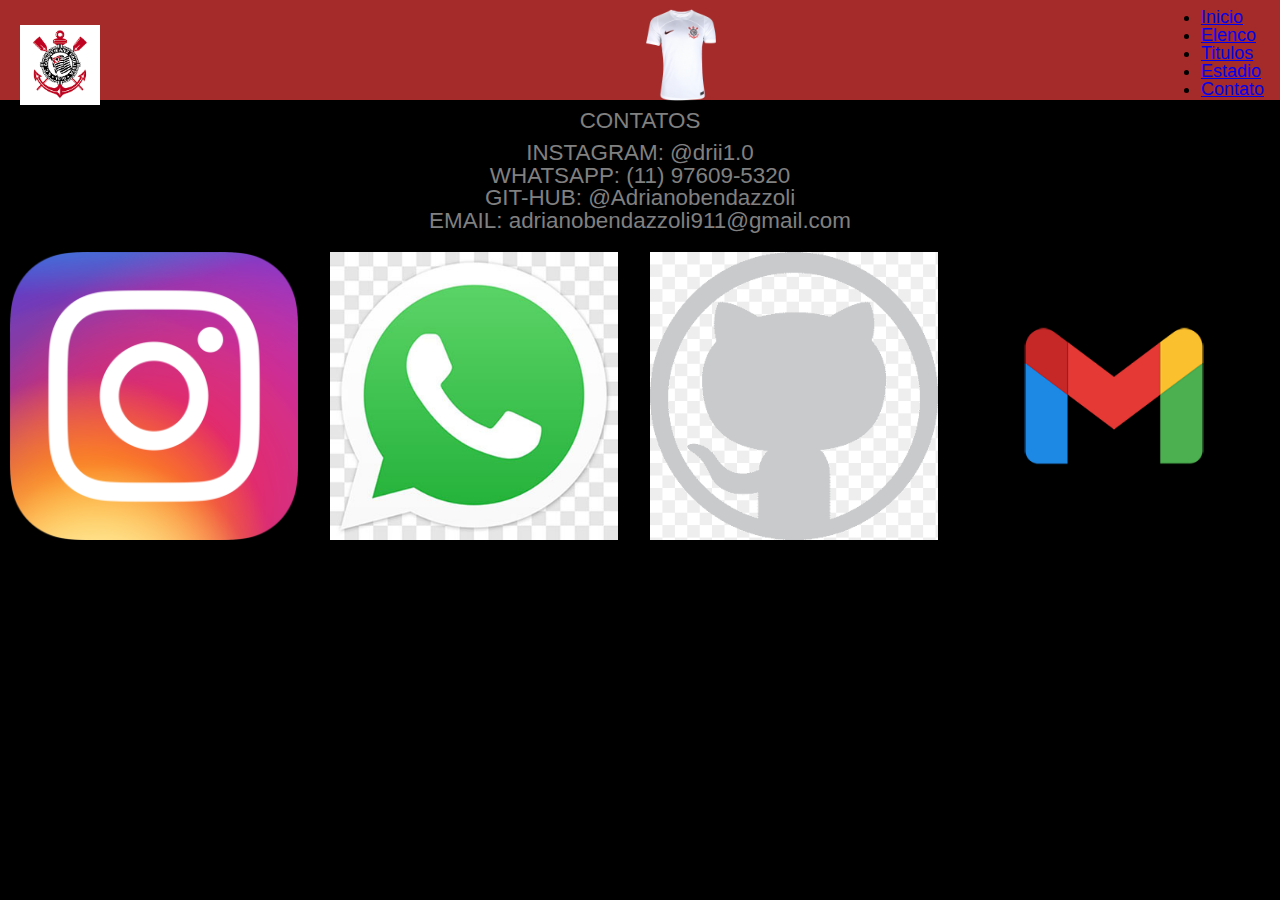
==== contato.html @ b6e5dea8 "commit" ====
<!DOCTYPE html>
<html lang="pt-br">
<head>
    <meta charset="UTF-8">
    <meta name="viewport" content "width=device-width, initial-scale=1.0">
    <title>Exemplo HTML Semântico</title>
    <link rel="stylesheet" href="css/reset.css">
    <link rel="stylesheet" href="css/contato.css">
 

</head>
<body>
    
<header>
    <img class="img_logo" src = "img/download.png" >
    
    <img class="camisa" src="img/Nova pasta/camisa.png">
   
    <div class="logo">

     <nav>
        <li><a href = "index.html">Inicio</a></li>
        <li><a href = "elenco.html">Elenco</a></li>
        <li><a href = "titulos.html">Titulos</a></li>
        <li><a href = "estadio.html">Estadio</a></li>
        <li><a href = "contato.html">Contato</a></li> </nav>
    </nav>

    </header>
     
<fundo>
    <main>
    
     <section> 
               
     <h1>CONTATOS</h1>

            

     <div class="contato">
    <section>   
        <p>INSTAGRAM: @drii1.0</p>
        <p>WHATSAPP: (11) 97609-5320</p>
        <p>GIT-HUB: @Adrianobendazzoli</p>
        <p>EMAIL: adrianobendazzoli911@gmail.com</p>            
    </section>       
    </div>

    <div class="linha"> 
        <div class="col-3">
            <div>
                <img class="imggaleria" src="img/Nova pasta/Instagram_icon.png.webp" alt="">
            </div>
    </div>
    

    <div class="col-3">
            <div>
                <img class="imggaleria" src="img/Nova pasta/whatsapp.jpg" alt="">
            </div>
    </div>


    <div class="col-3">
            <div>
                <img class="imggaleria" src="img/Nova pasta/gitbranco.png" alt="">
            </div>
    </div>

    <div class="col-3">
            <div>
                <img class="imggaleria" src="img/Nova pasta/email.png" alt="">
            </div>
    </div>
    </main>
    <footer>
        <p></p>
        
    </footer>
    <fundo/>
</body>
</html>
---- css/contato.css ----
header{
    background-color: brown;
    height: 100px;
    font-family: var(--tm-tertiary-font, 'OSB', 'OSB-fallback', sans-serif);
      
}
body{
    background-color: black
}
.img_logo{
    width: 80px;
    height: 80px;
    margin-left: 20px;
    margin-right: 15px;
    margin-top: 5px;
}
.camisa{
    width: 100px;
    height: 100px;
    margin-top: 5px;
    margin-left: 40%;
}
.linha{
    display: flex;
    flex-flow: row wrap;
    margin-left: auto;
    margin-right: auto;
}
nav{ 
    color:black;
    position: absolute;
    top: 8px;
    right: 16px;
    font-size: 18px;
  }
  
  nav{
    
    display: inline;
  }
 h1{
    color: gray;
    font-size: 1.4em;
    font-family: "Roboto", sans-serif;
    text-align: center;
    background-color: transparent;
    margin-top: 10px;
    margin-left: 150px;
    margin-right: 150px;
 }
 .contato{
   
    color: gray;
    font-size: 1.4em;
    font-family: "Roboto", sans-serif;
    text-align: center;
    background-color: transparent;
    margin-top: 10px;
    margin-left: 150px;
    margin-right: 150px;
 }
.linha{
    display: flex;
    flex-flow: row wrap;
    margin-left: auto;
    margin-right: auto;
}
.col-3{
    width: 25%;
    margin-top: 20px;
}
.col-3 p{
    font-size: 1rem;
    text-align: center ;
}

.imggaleria{
    width: 90%;
    margin-left: 3%;
    margin-right: 1%;
}
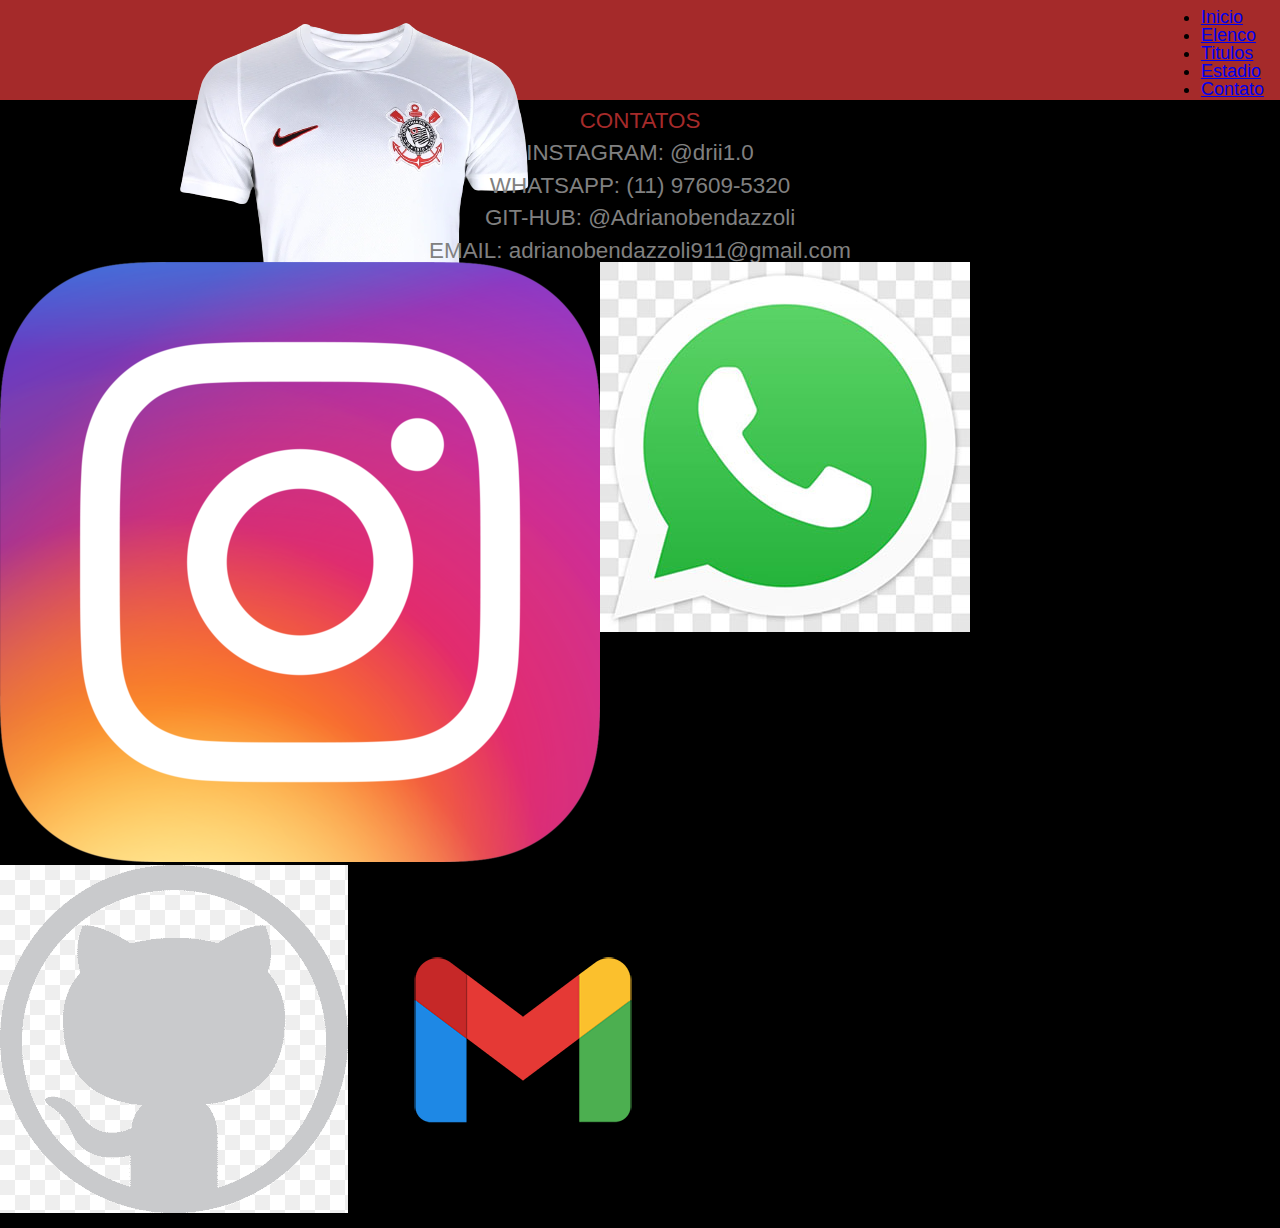
==== commit 596b1fc8: "." ====
--- a/contato.html
+++ b/contato.html
@@ -5,7 +5,7 @@
     <meta name="viewport" content "width=device-width, initial-scale=1.0">
     <title>Exemplo HTML Semântico</title>
     <link rel="stylesheet" href="css/reset.css">
-    <link rel="stylesheet" href="css/contato.css">
+    <link rel="stylesheet" href="css/estilo.css">
  
 
 </head>
--- a/css/estilo.css
+++ b/css/estilo.css
@@ -0,0 +1,93 @@
+header{
+    background-color: brown;
+    height: 100px;
+    font-family: var(--tm-tertiary-font, 'OSB', 'OSB-fallback', sans-serif);
+      
+}
+body{
+    background-color: black
+}
+.img_logo{
+    width: 80px;
+    height: 80px;
+    margin-left: 20px;
+    margin-top: 5px;
+    opacity: 100%;
+}
+.linha{
+    display: flex;
+    flex-flow: row wrap;
+    margin-left: auto;
+    margin-right: auto;
+}
+.logo{ 
+    color:black;
+    position: absolute;
+    top: 8px;
+    right: 16px;
+    font-size: 18px;
+  }
+  
+.logo{
+    
+    display: inline;
+  }
+  body{
+    color: aqua;
+  }
+  h1{
+    color: brown;
+    font-size: 1.4em;
+    font-family: "Roboto", sans-serif;
+    text-align: center;
+    background-color: transparent;
+    margin-top: 10px;
+    margin-left: 150px;
+    margin-right: 150px;
+}  
+.text{
+    color: gray;
+    font-size: 1.4em;
+    font-family: "Roboto", sans-serif;
+    text-align: center;
+    background-color: transparent;
+    margin-top: 10px;
+    margin-left: 150px;
+    margin-right: 150px;
+}
+p{
+    color: gray;
+    font-size: 1.4em;
+    font-family: "Roboto", sans-serif;
+    text-align: center;
+    background-color: transparent;
+    margin-top: 10px;
+    margin-left: 150px;
+    margin-right: 150px;
+}
+.banner{
+    width: 70%;
+    height: 50%;
+    margin-left: 15%;
+    margin-right: 15%;
+}
+.img1index{
+    width: 30%;
+    height: 30%;
+    margin-left: 35%;
+    margin-right: 15%; 
+}
+
+table{
+    padding: 30px; 
+    color: brown  ;
+    padding-top: center;
+    padding-bottom: center;
+    text-align: center;
+    margin-top: 10px;
+    margin-left: 35%;
+    
+    background-color: black;
+    font-family: "Open Sans", sans-serif;
+
+}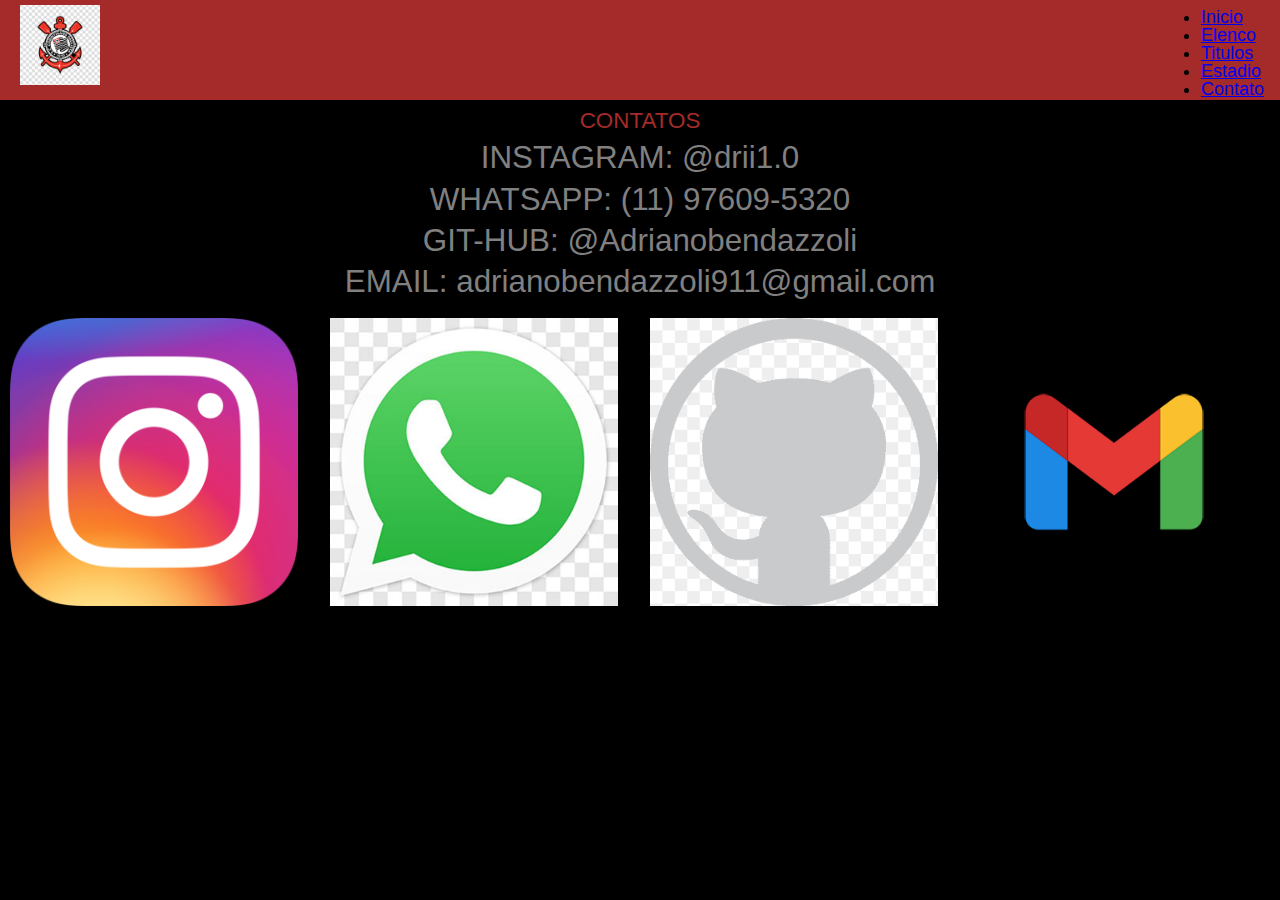
==== commit 1f3df829: "." ====
--- a/contato.html
+++ b/contato.html
@@ -6,27 +6,26 @@
     <title>Exemplo HTML Semântico</title>
     <link rel="stylesheet" href="css/reset.css">
     <link rel="stylesheet" href="css/estilo.css">
- 
+    <link rel="shortcut icon" href="img/logotipotimao.png">
 
 </head>
 <body>
     
-<header>
-    <img class="img_logo" src = "img/download.png" >
-    
-    <img class="camisa" src="img/Nova pasta/camisa.png">
-   
-    <div class="logo">
+    <header>
+        <img class="img_logo" src = "img/logotipotimao.png" > 
 
-     <nav>
-        <li><a href = "index.html">Inicio</a></li>
-        <li><a href = "elenco.html">Elenco</a></li>
-        <li><a href = "titulos.html">Titulos</a></li>
-        <li><a href = "estadio.html">Estadio</a></li>
-        <li><a href = "contato.html">Contato</a></li> </nav>
-    </nav>
+        <div class="logo">
 
-    </header>
+        <nav>
+            <li><a href = "index.html">Inicio</a></li>
+            <li><a href = "elenco.html">Elenco</a></li>
+            <li><a href = "titulos.html">Titulos</a></li>
+            <li><a href = "estadio.html">Estadio</a></li>
+            <li><a href = "contato.html">Contato</a></li> 
+        </nav>
+
+       </div> 
+      </header>
      
 <fundo>
     <main>
--- a/css/estilo.css
+++ b/css/estilo.css
@@ -86,8 +86,74 @@
     text-align: center;
     margin-top: 10px;
     margin-left: 35%;
-    
     background-color: black;
     font-family: "Open Sans", sans-serif;
+}
+.info{
+    color: black;
+}
 
-}+td{
+    padding: 2%;
+    font-size:1.4em;
+}
+th{
+    font-size:1.4em;
+    background-color: gray
+}
+.info{
+    color: black;
+    font-size:1.4em;
+}
+.escalacaotimao{
+    width: 50%;
+    height: 50%;
+    margin-left: 25%;
+    margin-right: 15%; 
+}
+.jogadorestimao{
+    width: 50%;
+    height: 50%;
+    margin-left: 25%;
+    margin-right: 15%;  
+}
+
+.trofeus{
+    width: 50%;
+    height: 50%;
+    margin-left: 25%;
+    margin-right: 15%; 
+   }
+   .linha{
+    display: flex;
+    flex-flow: row wrap;
+    margin-left: auto;
+    margin-right: auto;
+}
+.col-3{
+    width: 25%;
+    margin-top: 20px;
+}
+.col-3 p{
+    font-size: 1rem;
+    text-align: center ;
+}
+
+.imggaleria{
+    width: 90%;
+    margin-left: 3%;
+    margin-right: 1%;
+}
+
+.contato{
+   
+    color: gray;
+    font-size: 1.4em;
+    font-family: "Roboto", sans-serif;
+    text-align: center;
+    background-color: transparent;
+    margin-top: 10px;
+    margin-left: 150px;
+    margin-right: 150px;
+ }
+ 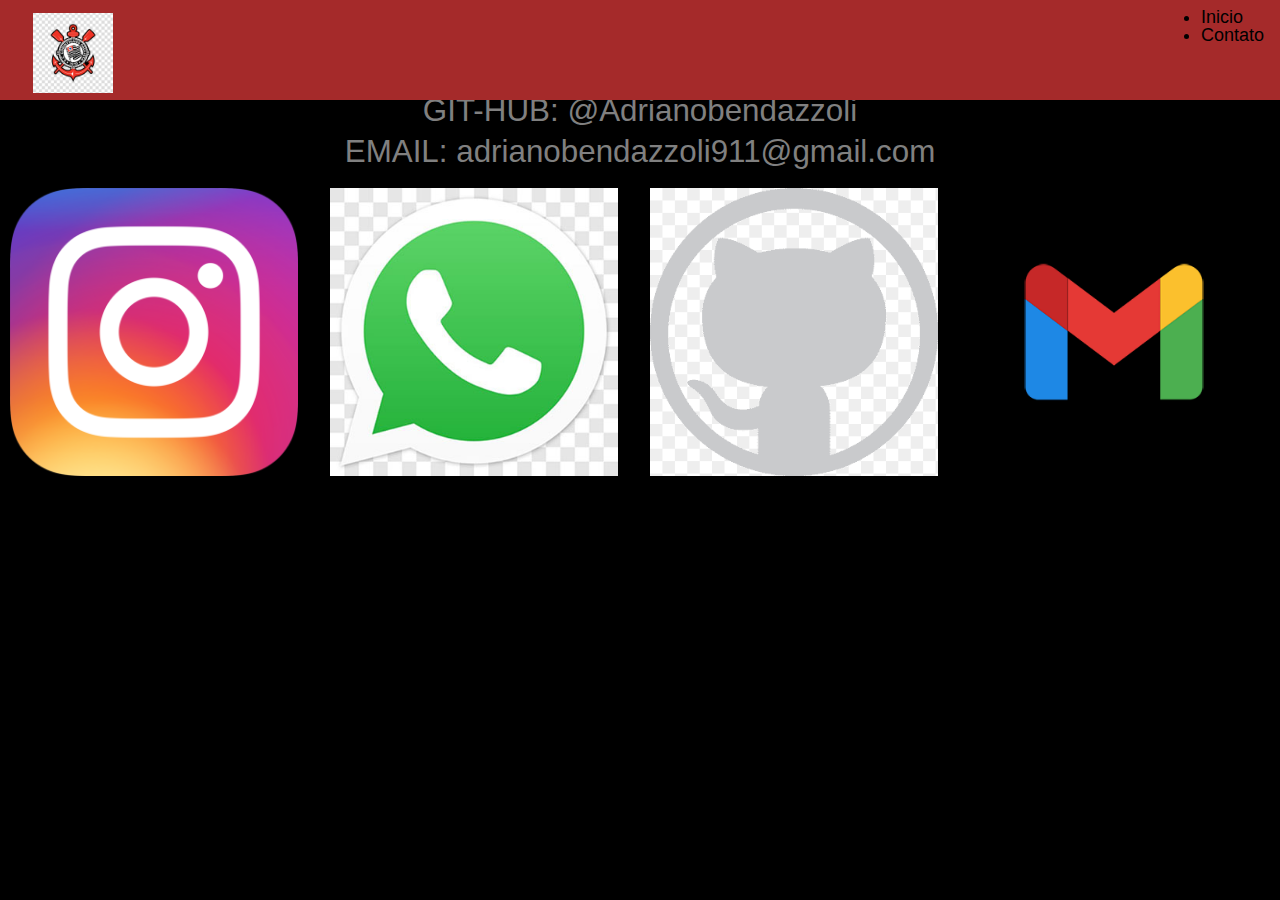
==== commit 2a6fa75b: "commit 30/7" ====
--- a/contato.html
+++ b/contato.html
@@ -18,9 +18,6 @@
 
         <nav>
             <li><a href = "index.html">Inicio</a></li>
-            <li><a href = "elenco.html">Elenco</a></li>
-            <li><a href = "titulos.html">Titulos</a></li>
-            <li><a href = "estadio.html">Estadio</a></li>
             <li><a href = "contato.html">Contato</a></li> 
         </nav>
 
@@ -30,14 +27,14 @@
 <fundo>
     <main>
     
-     <section> 
+     <section id="corinthians"> 
                
      <h1>CONTATOS</h1>
 
             
 
      <div class="contato">
-    <section>   
+    <section id="contato">   
         <p>INSTAGRAM: @drii1.0</p>
         <p>WHATSAPP: (11) 97609-5320</p>
         <p>GIT-HUB: @Adrianobendazzoli</p>
--- a/css/estilo.css
+++ b/css/estilo.css
@@ -2,10 +2,35 @@
     background-color: brown;
     height: 100px;
     font-family: var(--tm-tertiary-font, 'OSB', 'OSB-fallback', sans-serif);
-      
+    position: fixed;
+    padding: 1%;
+    display: flex;
+    justify-content: space-between;
+    align-items: center;
+    display: flex;
+    align-items: center;
+    justify-content: space-between;   
+    position: fixed;
+    top: 0;
+    width: 100%;
+    z-index: 1000;
+    box-sizing: border-box; 
 }
 body{
     background-color: black
+}
+html {
+    scroll-behavior: smooth;
+}
+div{
+    position: sticky;
+}
+section::before {
+    content: '';
+    display: block;
+    height: 60px; 
+    margin-top: -80px; 
+    visibility: hidden;
 }
 .img_logo{
     width: 80px;
@@ -80,12 +105,13 @@
 
 table{
     padding: 30px; 
-    color: brown  ;
+    color: brown ;
+    font-size: 20px;
     padding-top: center;
     padding-bottom: center;
     text-align: center;
     margin-top: 10px;
-    margin-left: 35%;
+    margin-left: 30%;
     background-color: black;
     font-family: "Open Sans", sans-serif;
 }
@@ -146,7 +172,6 @@
 }
 
 .contato{
-   
     color: gray;
     font-size: 1.4em;
     font-family: "Roboto", sans-serif;
@@ -156,4 +181,98 @@
     margin-left: 150px;
     margin-right: 150px;
  }
- + @media only screen and (max-width: 600px) {
+    body {
+      background-color: white;
+      color: black;
+    }
+  }
+  a:link{
+    color: black;
+    background-color: transparent;
+    text-decoration: none;
+  }
+  a:visited{
+    color:black;
+    background-color:transparent;
+    text-decoration: none;
+  }
+  a:hover{
+    color: gray;
+    background-color: transparent;
+    text-decoration: none;
+  }
+  a:active{
+    color: brown;
+    background-color: transparent;
+    text-decoration: none;
+  }
+.mosqueteiro{
+    width: 50%;
+    height: 50%;
+    margin-left: 25%;
+    margin-right: 15%; 
+}
+.torcida{
+    width: 50%;
+    height: 50%;
+    margin-left: 25%;
+    margin-right: 15%;   
+}
+.mundial{
+    width: 50%;
+    height: 50%;
+    margin-left: 25%;
+    margin-right: 15%;   
+}
+.rodape{
+    width: 50%;
+    height: 50%;
+    margin-left: 25%;
+    margin-right: 15%;  
+}
+.cards {
+    display: flex;
+    flex-wrap: wrap;
+    justify-content: space-between;
+    color: gray;
+}
+
+@media screen and (max-width: 768px) {
+    .card {
+        width: calc(50% ); 
+    }
+}
+
+@media screen and (max-width: 480px) {
+    .card {
+        width: calc(100% ); 
+    }
+}
+.card {
+    width: calc(33.33% - 20px);
+    margin-bottom: 20px;
+    padding: 20px;
+    box-sizing: border-box;
+    color: gray;
+}
+
+
+h3{
+    text-align: center;
+    line-height: 3;    
+    font-weight: bold;
+}
+.linha, .row  {
+    display: flex;
+    flex-flow: row wrap;
+}
+.titulos{
+    color: brown;
+}
+h2{
+    color: brown;
+}
+ul{
+    margin-top: 2%;
+}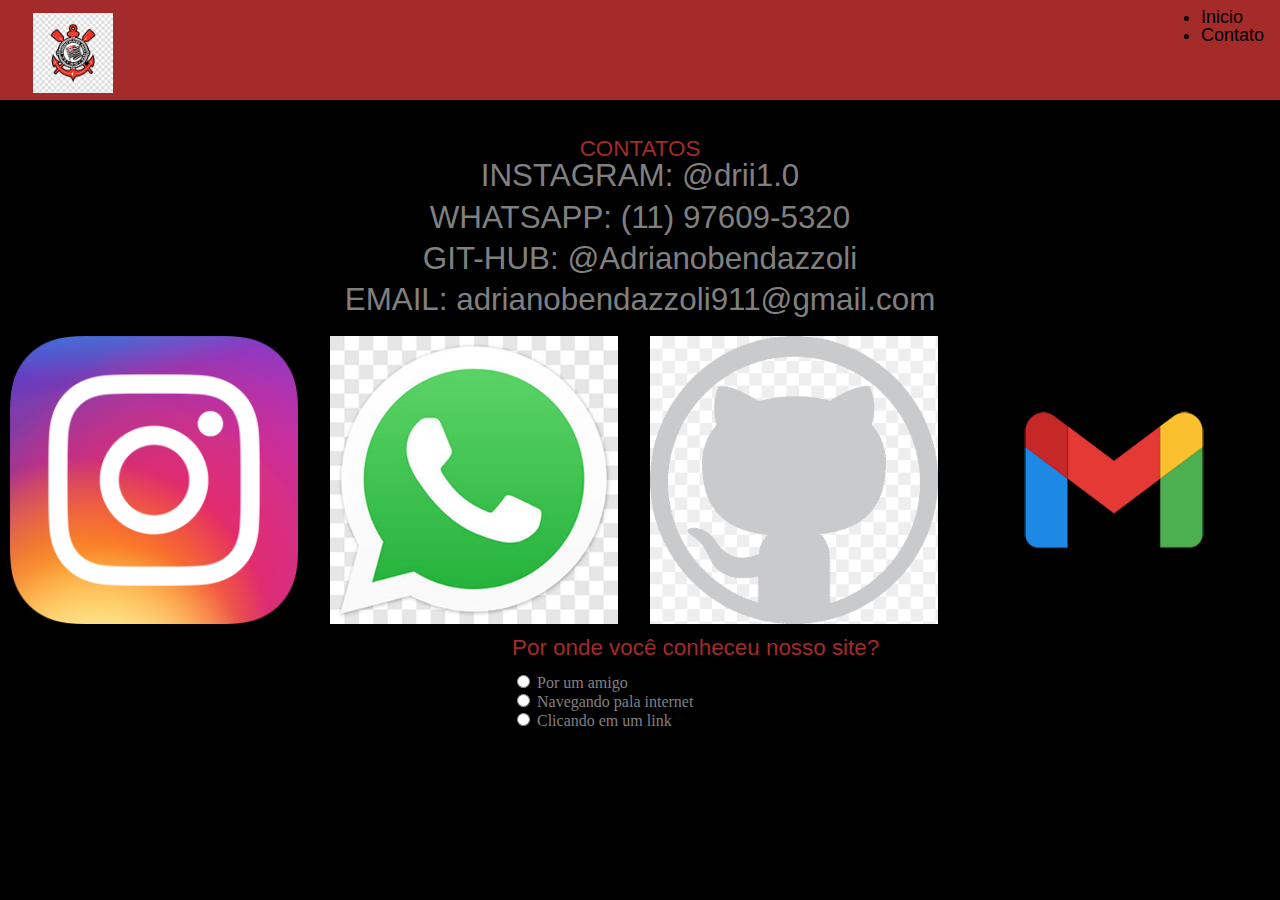
==== commit e4148517: "." ====
--- a/contato.html
+++ b/contato.html
@@ -68,10 +68,17 @@
                 <img class="imggaleria" src="img/Nova pasta/email.png" alt="">
             </div>
     </div>
+    <p class="forms">Por onde você conheceu nosso site?</p>
+<form>
+    <input type="radio" id="html" name="fav_language" value="Amigo">
+    <label for="amigo">Por um amigo</label><br>
+    <input type="radio" id="css" name="fav_language" value="Navegando">
+    <label for="navegando">Navegando pala internet</label><br>
+    <input type="radio" id="javascript" name="fav_language" value="Link">
+    <label for="link">Clicando em um link</label>
+  </form>
     </main>
     <footer>
-        <p></p>
-        
     </footer>
     <fundo/>
 </body>
--- a/css/estilo.css
+++ b/css/estilo.css
@@ -22,6 +22,9 @@
 html {
     scroll-behavior: smooth;
 }
+main{
+    margin-top: 10%;
+}
 div{
     position: sticky;
 }
@@ -66,7 +69,7 @@
     font-family: "Roboto", sans-serif;
     text-align: center;
     background-color: transparent;
-    margin-top: 10px;
+    margin-top: 30px;
     margin-left: 150px;
     margin-right: 150px;
 }  
@@ -275,4 +278,16 @@
 }
 ul{
     margin-top: 2%;
-}+}
+.forms{
+    margin-left: 40%;
+    color: brown;
+}
+form{
+    margin-left: 40%;
+    color: gray;
+    margin-top: 1%;
+}
+footer{
+    margin-top: 5%;
+}
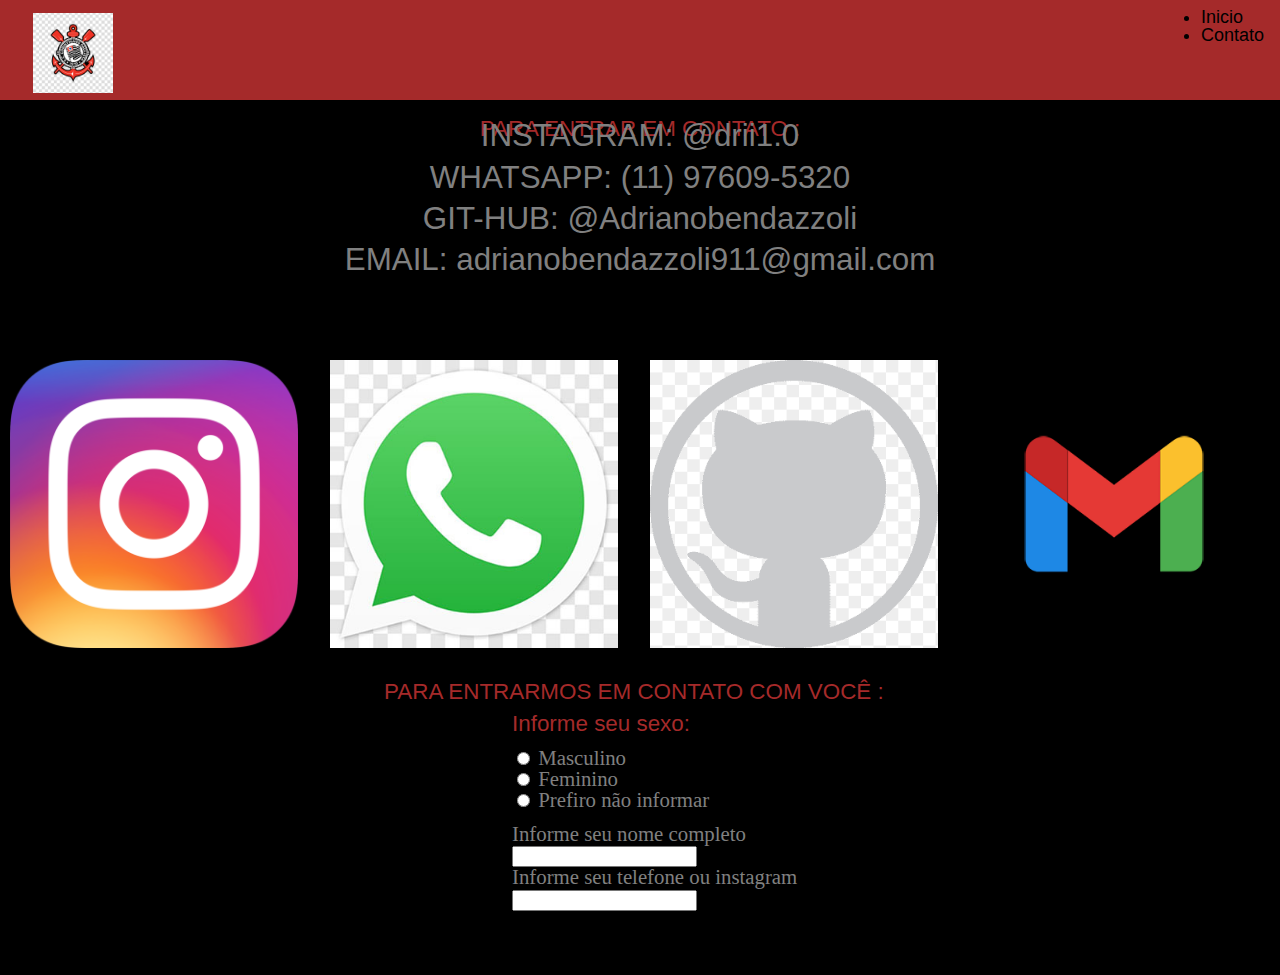
==== commit 05ee7de4: "." ====
--- a/contato.html
+++ b/contato.html
@@ -29,7 +29,7 @@
     
      <section id="corinthians"> 
                
-     <h1>CONTATOS</h1>
+     <h1>PARA ENTRAR EM CONTATO :</h1>
 
             
 
@@ -68,14 +68,23 @@
                 <img class="imggaleria" src="img/Nova pasta/email.png" alt="">
             </div>
     </div>
-    <p class="forms">Por onde você conheceu nosso site?</p>
+
+    <h1 class="contact">PARA ENTRARMOS EM CONTATO COM VOCÊ :</h1>
+    <p class="forms">Informe seu sexo:</p>
 <form>
     <input type="radio" id="html" name="fav_language" value="Amigo">
-    <label for="amigo">Por um amigo</label><br>
+    <label for="amigo">Masculino</label><br>
     <input type="radio" id="css" name="fav_language" value="Navegando">
-    <label for="navegando">Navegando pala internet</label><br>
+    <label for="navegando">Feminino</label><br>
     <input type="radio" id="javascript" name="fav_language" value="Link">
-    <label for="link">Clicando em um link</label>
+    <label for="link">Prefiro não informar</label>
+  </form>
+  <form>
+    <label for="name">Informe seu nome completo</label><br>
+    <input type="text" id="name" name="name"><br>
+    <label for="contact">Informe seu telefone ou instagram</label><br>
+    <input type="text" id="contact" name="contact">
+   
   </form>
     </main>
     <footer>
--- a/css/estilo.css
+++ b/css/estilo.css
@@ -32,7 +32,7 @@
     content: '';
     display: block;
     height: 60px; 
-    margin-top: -80px; 
+    margin-top: -100px; 
     visibility: hidden;
 }
 .img_logo{
@@ -47,6 +47,10 @@
     flex-flow: row wrap;
     margin-left: auto;
     margin-right: auto;
+    margin-top: 5%;
+}
+.titleestadio{
+    margin-top: 2%;
 }
 .logo{ 
     color:black;
@@ -139,6 +143,7 @@
     height: 50%;
     margin-left: 25%;
     margin-right: 15%; 
+    margin-top: 5%;
 }
 .jogadorestimao{
     width: 50%;
@@ -287,7 +292,13 @@
     margin-left: 40%;
     color: gray;
     margin-top: 1%;
+    font-size: 130%;
+}
+.contact{
+    text-align: center;
+    margin-left: 30%;
 }
 footer{
     margin-top: 5%;
 }
+
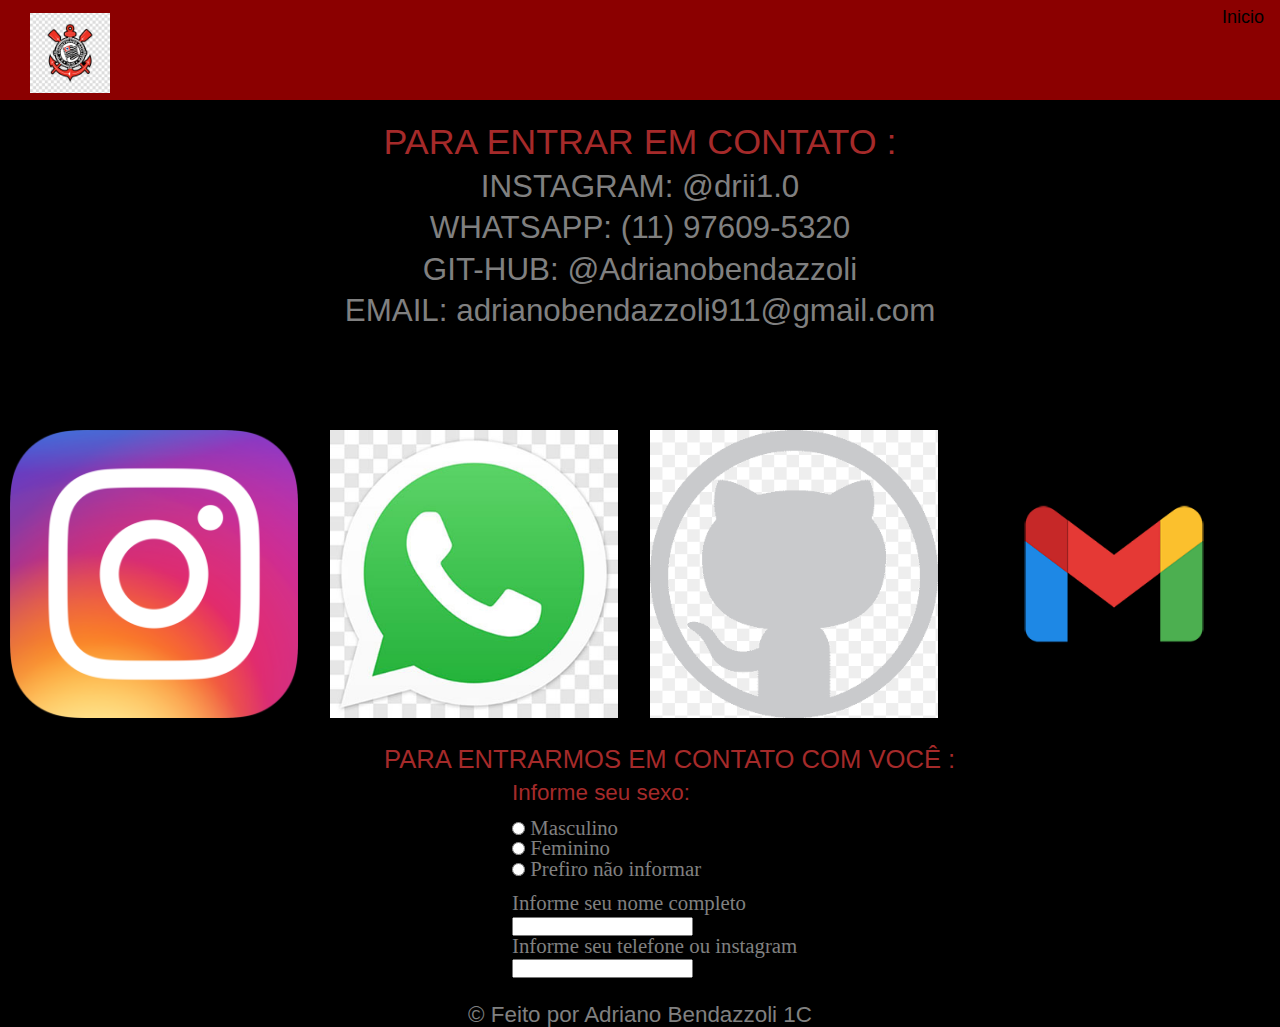
==== commit 606e9eed: "." ====
--- a/contato.html
+++ b/contato.html
@@ -7,34 +7,22 @@
     <link rel="stylesheet" href="css/reset.css">
     <link rel="stylesheet" href="css/estilo.css">
     <link rel="shortcut icon" href="img/logotipotimao.png">
-
 </head>
 <body>
-    
     <header>
         <img class="img_logo" src = "img/logotipotimao.png" > 
+        <nav>
+            <ul>
+                <li><a href="index.html">Inicio</a></li>
+            </ul>
+        </nav>
+    </header>
 
-        <div class="logo">
-
-        <nav>
-            <li><a href = "index.html">Inicio</a></li>
-            <li><a href = "contato.html">Contato</a></li> 
-        </nav>
-
-       </div> 
-      </header>
-     
-<fundo>
     <main>
     
-     <section id="corinthians"> 
-               
-     <h1>PARA ENTRAR EM CONTATO :</h1>
-
-            
-
      <div class="contato">
     <section id="contato">   
+        <h1 class="h1contact">PARA ENTRAR EM CONTATO :</h1>
         <p>INSTAGRAM: @drii1.0</p>
         <p>WHATSAPP: (11) 97609-5320</p>
         <p>GIT-HUB: @Adrianobendazzoli</p>
@@ -87,9 +75,9 @@
    
   </form>
     </main>
-    <footer>
+    <footer class="rodapecontato">
+        <p>&copy; Feito por Adriano Bendazzoli 1C</p>
     </footer>
-    <fundo/>
 </body>
 </html>
     --- a/css/estilo.css
+++ b/css/estilo.css
@@ -1,5 +1,5 @@
 header{
-    background-color: brown;
+    background-color: #8B0000;
     height: 100px;
     font-family: var(--tm-tertiary-font, 'OSB', 'OSB-fallback', sans-serif);
     position: fixed;
@@ -15,16 +15,34 @@
     width: 100%;
     z-index: 1000;
     box-sizing: border-box; 
+    padding: 10px;
 }
 body{
     background-color: black
 }
+h1{
+    color: brown;
+    font-size: 1.6em;
+    font-family: "Roboto", sans-serif;
+    text-align: center;
+    background-color: transparent;
+    margin-left: 150px;
+    margin-right: 150px;
+}  
+p{
+    color: gray;
+    font-size: 1.4em;
+    font-family: "Roboto", sans-serif;
+    text-align: center;
+    background-color: transparent;
+    margin-top: 10px;
+    margin-left: 150px;
+    margin-right: 150px;
+}
 html {
     scroll-behavior: smooth;
 }
-main{
-    margin-top: 10%;
-}
+
 div{
     position: sticky;
 }
@@ -32,9 +50,17 @@
     content: '';
     display: block;
     height: 60px; 
-    margin-top: -100px; 
+    margin-top: 25px; 
     visibility: hidden;
 }
+section{
+    padding: 20px; /* Padding suficiente para que o texto não fique muito próximo das bordas */
+    margin-top: 20px;
+}
+
+
+
+/*inicio*/
 .img_logo{
     width: 80px;
     height: 80px;
@@ -42,66 +68,20 @@
     margin-top: 5px;
     opacity: 100%;
 }
-.linha{
-    display: flex;
-    flex-flow: row wrap;
-    margin-left: auto;
-    margin-right: auto;
-    margin-top: 5%;
-}
-.titleestadio{
-    margin-top: 2%;
-}
-.logo{ 
+nav{ 
     color:black;
     position: absolute;
     top: 8px;
     right: 16px;
     font-size: 18px;
-  }
-  
-.logo{
-    
     display: inline;
   }
-  body{
-    color: aqua;
-  }
-  h1{
-    color: brown;
-    font-size: 1.4em;
-    font-family: "Roboto", sans-serif;
-    text-align: center;
-    background-color: transparent;
-    margin-top: 30px;
-    margin-left: 150px;
-    margin-right: 150px;
-}  
-.text{
-    color: gray;
-    font-size: 1.4em;
-    font-family: "Roboto", sans-serif;
-    text-align: center;
-    background-color: transparent;
-    margin-top: 10px;
-    margin-left: 150px;
-    margin-right: 150px;
-}
-p{
-    color: gray;
-    font-size: 1.4em;
-    font-family: "Roboto", sans-serif;
-    text-align: center;
-    background-color: transparent;
-    margin-top: 10px;
-    margin-left: 150px;
-    margin-right: 150px;
-}
-.banner{
+  .banner{
     width: 70%;
     height: 50%;
     margin-left: 15%;
     margin-right: 15%;
+    margin-top: 10%;
 }
 .img1index{
     width: 30%;
@@ -109,7 +89,32 @@
     margin-left: 35%;
     margin-right: 15%; 
 }
-
+.mundial{
+    width: 50%;
+    height: 50%;
+    margin-left: 25%;
+    margin-right: 15%;   
+}
+.mosqueteiro{
+    width: 50%;
+    height: 50%;
+    margin-left: 25%;
+    margin-right: 15%; 
+}
+.torcida{
+    width: 50%;
+    height: 50%;
+    margin-left: 25%;
+    margin-right: 15%;   
+}
+/*elenco*/
+.tituloelenco{
+    margin-top: 0%;
+}
+.info{
+    color: black;
+    font-size:1.4em;
+}
 table{
     padding: 30px; 
     color: brown ;
@@ -122,10 +127,6 @@
     background-color: black;
     font-family: "Open Sans", sans-serif;
 }
-.info{
-    color: black;
-}
-
 td{
     padding: 2%;
     font-size:1.4em;
@@ -134,10 +135,6 @@
     font-size:1.4em;
     background-color: gray
 }
-.info{
-    color: black;
-    font-size:1.4em;
-}
 .escalacaotimao{
     width: 50%;
     height: 50%;
@@ -152,17 +149,18 @@
     margin-right: 15%;  
 }
 
-.trofeus{
-    width: 50%;
-    height: 50%;
-    margin-left: 25%;
-    margin-right: 15%; 
-   }
-   .linha{
+
+/*estadio*/
+.linha{
     display: flex;
     flex-flow: row wrap;
     margin-left: auto;
     margin-right: auto;
+    margin-top: 5%;
+}
+.titleestadio{
+    margin-top: 0%;
+    margin-bottom: 10%;
 }
 .col-3{
     width: 25%;
@@ -172,13 +170,44 @@
     font-size: 1rem;
     text-align: center ;
 }
-
 .imggaleria{
     width: 90%;
     margin-left: 3%;
     margin-right: 1%;
 }
-
+.cards {
+    display: flex;
+    flex-wrap: wrap;
+    justify-content: space-between;
+    color: gray;
+}
+.card {
+    width: calc(33.33% - 20px);
+    margin-bottom: 20px;
+    padding: 20px;
+    box-sizing: border-box;
+    color: gray;
+    font-family: 'Bebas Neue', sans-serif;
+}
+.linha, .row  {
+    display: flex;
+    flex-flow: row wrap;
+}
+
+
+/*titulo*/
+.trofeus{
+    width: 50%;
+    height: 50%;
+    margin-left: 25%;
+    margin-right: 15%; 
+   }
+   .titulos{
+    color: brown;
+}
+
+
+/*contato*/
 .contato{
     color: gray;
     font-size: 1.4em;
@@ -189,6 +218,30 @@
     margin-left: 150px;
     margin-right: 150px;
  }
+ .contact{
+    text-align: center;
+    margin-left: 30%;
+    margin-top: 2% ;
+}
+.forms{
+    margin-left: 40%;
+    color: brown;
+}
+form{
+    margin-left: 40%;
+    color: gray;
+    margin-top: 1%;
+    font-size: 130%;
+}
+.h1contact{
+    margin-top: 0%;
+}
+.rodapecontato{
+    margin-top: 2%;
+}
+
+
+ /*responsividade*/
  @media only screen and (max-width: 600px) {
     body {
       background-color: white;
@@ -215,38 +268,7 @@
     background-color: transparent;
     text-decoration: none;
   }
-.mosqueteiro{
-    width: 50%;
-    height: 50%;
-    margin-left: 25%;
-    margin-right: 15%; 
-}
-.torcida{
-    width: 50%;
-    height: 50%;
-    margin-left: 25%;
-    margin-right: 15%;   
-}
-.mundial{
-    width: 50%;
-    height: 50%;
-    margin-left: 25%;
-    margin-right: 15%;   
-}
-.rodape{
-    width: 50%;
-    height: 50%;
-    margin-left: 25%;
-    margin-right: 15%;  
-}
-.cards {
-    display: flex;
-    flex-wrap: wrap;
-    justify-content: space-between;
-    color: gray;
-}
-
-@media screen and (max-width: 768px) {
+  @media screen and (max-width: 768px) {
     .card {
         width: calc(50% ); 
     }
@@ -257,48 +279,83 @@
         width: calc(100% ); 
     }
 }
-.card {
-    width: calc(33.33% - 20px);
-    margin-bottom: 20px;
-    padding: 20px;
+
+
+.rodape{
+    width: 50%;
+    height: 50%;
+    margin-left: 25%;
+    margin-right: 15%;  
+}
+
+
+/*menu sanduiche*/
+/* Resetando margens e preenchimento */
+* {
+    margin: 0;
+    padding: 0;
     box-sizing: border-box;
-    color: gray;
-}
-
-
-h3{
-    text-align: center;
-    line-height: 3;    
-    font-weight: bold;
-}
-.linha, .row  {
-    display: flex;
-    flex-flow: row wrap;
-}
-.titulos{
-    color: brown;
-}
-h2{
-    color: brown;
-}
-ul{
-    margin-top: 2%;
-}
-.forms{
-    margin-left: 40%;
-    color: brown;
-}
-form{
-    margin-left: 40%;
-    color: gray;
-    margin-top: 1%;
-    font-size: 130%;
-}
-.contact{
-    text-align: center;
-    margin-left: 30%;
-}
-footer{
-    margin-top: 5%;
-}
-
+}
+
+/* Estilizando o ícone do menu */
+.menu-icon {
+    width: 35px;
+    height: 25px;
+    display: flex;
+    flex-direction: column;
+    justify-content: space-between;
+    cursor: pointer;
+}
+
+.menu-icon div {
+    width: 100%;
+    height: 5px;
+    background-color: #333;
+    transition: transform 0.3s ease;
+}
+
+/* Estilizando o menu de navegação */
+.nav-menu {
+    display: none;
+    position: absolute;
+    top: 50px;
+    right: 20px;
+    background-color: #333;
+    padding: 10px;
+    border-radius: 5px;
+}
+
+.nav-menu ul {
+    list-style-type: none;
+}
+
+.nav-menu ul li {
+    margin-bottom: 10px;
+}
+
+.nav-menu ul li a {
+    color: white;
+    text-decoration: none;
+    font-size: 18px;
+}
+
+.nav-menu ul li a:hover {
+    color: #f0a500;
+}
+
+/* Classes para alternar o menu */
+.menu-open .nav-menu {
+    display: block;
+}
+
+.menu-open .menu-icon div:nth-child(1) {
+    transform: rotate(45deg) translate(5px, 5px);
+}
+
+.menu-open .menu-icon div:nth-child(2) {
+    opacity: 0;
+}
+
+.menu-open .menu-icon div:nth-child(3) {
+    transform: rotate(-45deg) translate(5px, -5px);
+}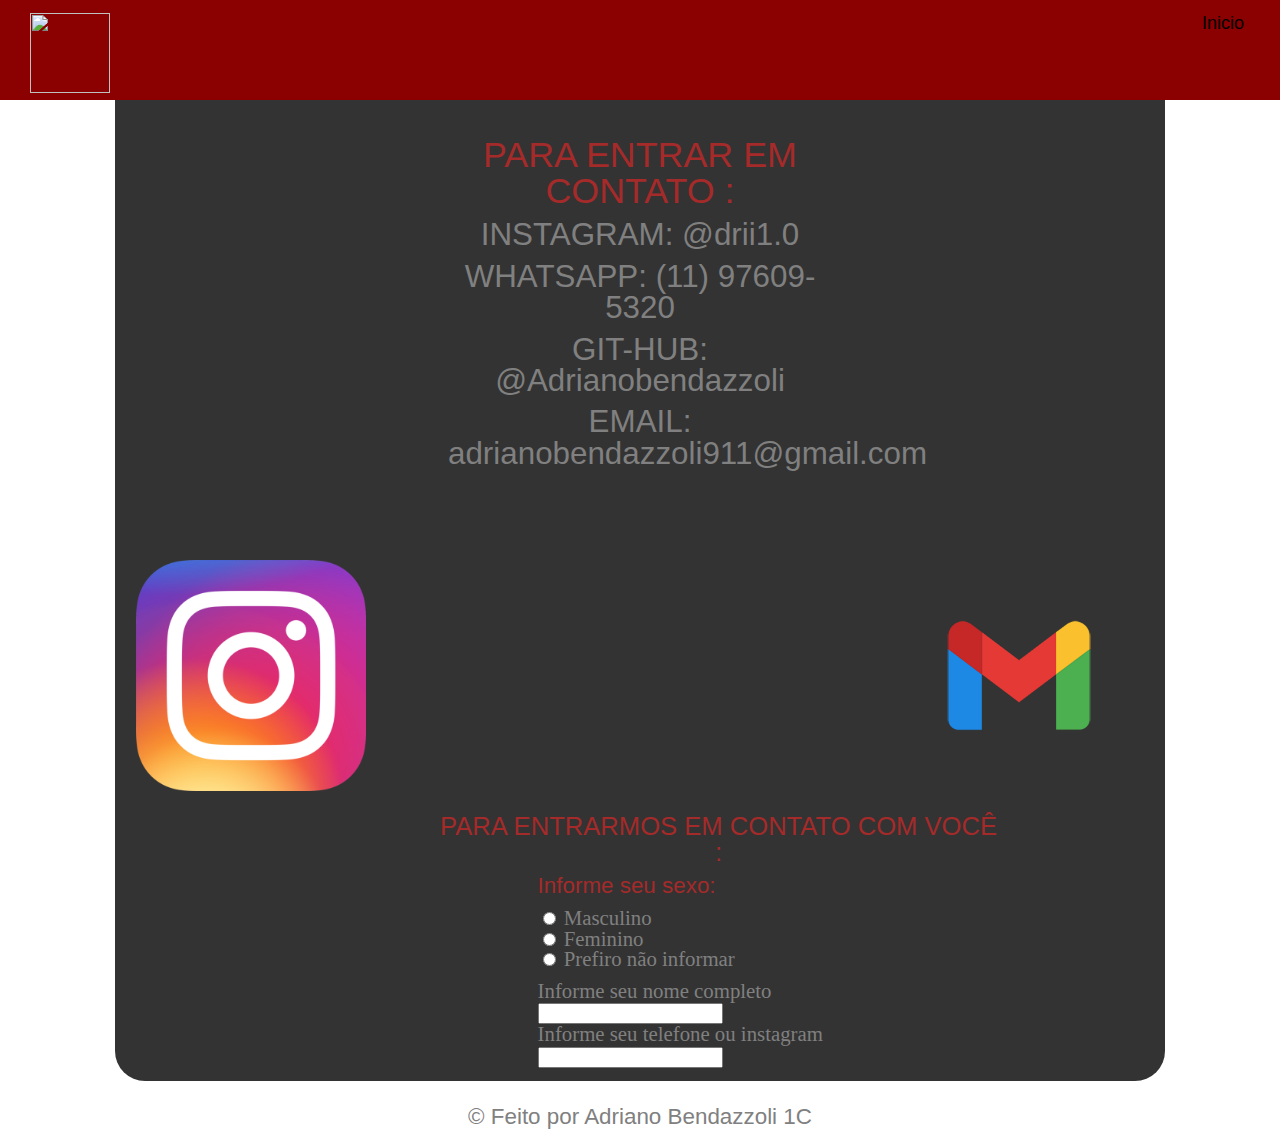
==== commit c5173704: "." ====
--- a/contato.html
+++ b/contato.html
@@ -3,14 +3,14 @@
 <head>
     <meta charset="UTF-8">
     <meta name="viewport" content "width=device-width, initial-scale=1.0">
-    <title>Exemplo HTML Semântico</title>
+    <title>Corinthians</title>
     <link rel="stylesheet" href="css/reset.css">
     <link rel="stylesheet" href="css/estilo.css">
-    <link rel="shortcut icon" href="img/logotipotimao.png">
+    <link rel="shortcut icon" href="https://th.bing.com/th/id/R.ec8168086c11be7b24c06488eb0c4097?rik=r1DMIG4CWB5Sww&pid=ImgRaw&r=0">
 </head>
 <body>
     <header>
-        <img class="img_logo" src = "img/logotipotimao.png" > 
+        <img class="img_logo" src = "https://th.bing.com/th/id/R.ec8168086c11be7b24c06488eb0c4097?rik=r1DMIG4CWB5Sww&pid=ImgRaw&r=0" > 
         <nav>
             <ul>
                 <li><a href="index.html">Inicio</a></li>
@@ -40,14 +40,14 @@
 
     <div class="col-3">
             <div>
-                <img class="imggaleria" src="img/Nova pasta/whatsapp.jpg" alt="">
+                <img class="imggaleria" src="https://th.bing.com/th/id/R.953a8c3e23cfd7540f2741454b1f61ea?rik=KEJJhgbL3FU%2bdw&pid=ImgRaw&r=0" alt="">
             </div>
     </div>
 
 
     <div class="col-3">
             <div>
-                <img class="imggaleria" src="img/Nova pasta/gitbranco.png" alt="">
+                <img class="imggaleria" src="https://logos-world.net/wp-content/uploads/2020/11/GitHub-Logo.png" alt="">
             </div>
     </div>
 
--- a/css/estilo.css
+++ b/css/estilo.css
@@ -18,7 +18,17 @@
     padding: 10px;
 }
 body{
-    background-color: black
+    background-image: url(https://th.bing.com/th/id/R.0ed919939d8cdba1f3e1059cda929585?rik=IRncJdt9ezJehQ&pid=ImgRaw&r=0)
+}
+main{
+    width: 80%;
+    margin-left: auto;
+    margin-right: auto; 
+    padding: 1%;   
+    color: #fff;
+    background-color: rgba(0, 0, 0, 0.8);
+    border-radius: 30px;
+    position: relative;
 }
 h1{
     color: brown;
@@ -28,6 +38,7 @@
     background-color: transparent;
     margin-left: 150px;
     margin-right: 150px;
+    margin-top: 2%;
 }  
 p{
     color: gray;
@@ -41,6 +52,7 @@
 }
 html {
     scroll-behavior: smooth;
+    scroll-padding-top: 120px;
 }
 
 div{
@@ -57,7 +69,6 @@
     padding: 20px; /* Padding suficiente para que o texto não fique muito próximo das bordas */
     margin-top: 20px;
 }
-
 
 
 /*inicio*/
@@ -76,6 +87,11 @@
     font-size: 18px;
     display: inline;
   }
+nav ul li {
+    display: inline-block; /* Mantém os itens do menu na mesma linha */
+    margin-right: 20px;
+    margin-top: 10%;
+}
   .banner{
     width: 70%;
     height: 50%;
@@ -123,7 +139,7 @@
     padding-bottom: center;
     text-align: center;
     margin-top: 10px;
-    margin-left: 30%;
+    margin-left: 25%;
     background-color: black;
     font-family: "Open Sans", sans-serif;
 }
@@ -204,6 +220,8 @@
    }
    .titulos{
     color: brown;
+    text-align: center;
+    font-size: 1.4rem;
 }
 
 
@@ -239,7 +257,9 @@
 .rodapecontato{
     margin-top: 2%;
 }
-
+.autoria{
+    color: white;
+}
 
  /*responsividade*/
  @media only screen and (max-width: 600px) {
@@ -287,75 +307,3 @@
     margin-left: 25%;
     margin-right: 15%;  
 }
-
-
-/*menu sanduiche*/
-/* Resetando margens e preenchimento */
-* {
-    margin: 0;
-    padding: 0;
-    box-sizing: border-box;
-}
-
-/* Estilizando o ícone do menu */
-.menu-icon {
-    width: 35px;
-    height: 25px;
-    display: flex;
-    flex-direction: column;
-    justify-content: space-between;
-    cursor: pointer;
-}
-
-.menu-icon div {
-    width: 100%;
-    height: 5px;
-    background-color: #333;
-    transition: transform 0.3s ease;
-}
-
-/* Estilizando o menu de navegação */
-.nav-menu {
-    display: none;
-    position: absolute;
-    top: 50px;
-    right: 20px;
-    background-color: #333;
-    padding: 10px;
-    border-radius: 5px;
-}
-
-.nav-menu ul {
-    list-style-type: none;
-}
-
-.nav-menu ul li {
-    margin-bottom: 10px;
-}
-
-.nav-menu ul li a {
-    color: white;
-    text-decoration: none;
-    font-size: 18px;
-}
-
-.nav-menu ul li a:hover {
-    color: #f0a500;
-}
-
-/* Classes para alternar o menu */
-.menu-open .nav-menu {
-    display: block;
-}
-
-.menu-open .menu-icon div:nth-child(1) {
-    transform: rotate(45deg) translate(5px, 5px);
-}
-
-.menu-open .menu-icon div:nth-child(2) {
-    opacity: 0;
-}
-
-.menu-open .menu-icon div:nth-child(3) {
-    transform: rotate(-45deg) translate(5px, -5px);
-}